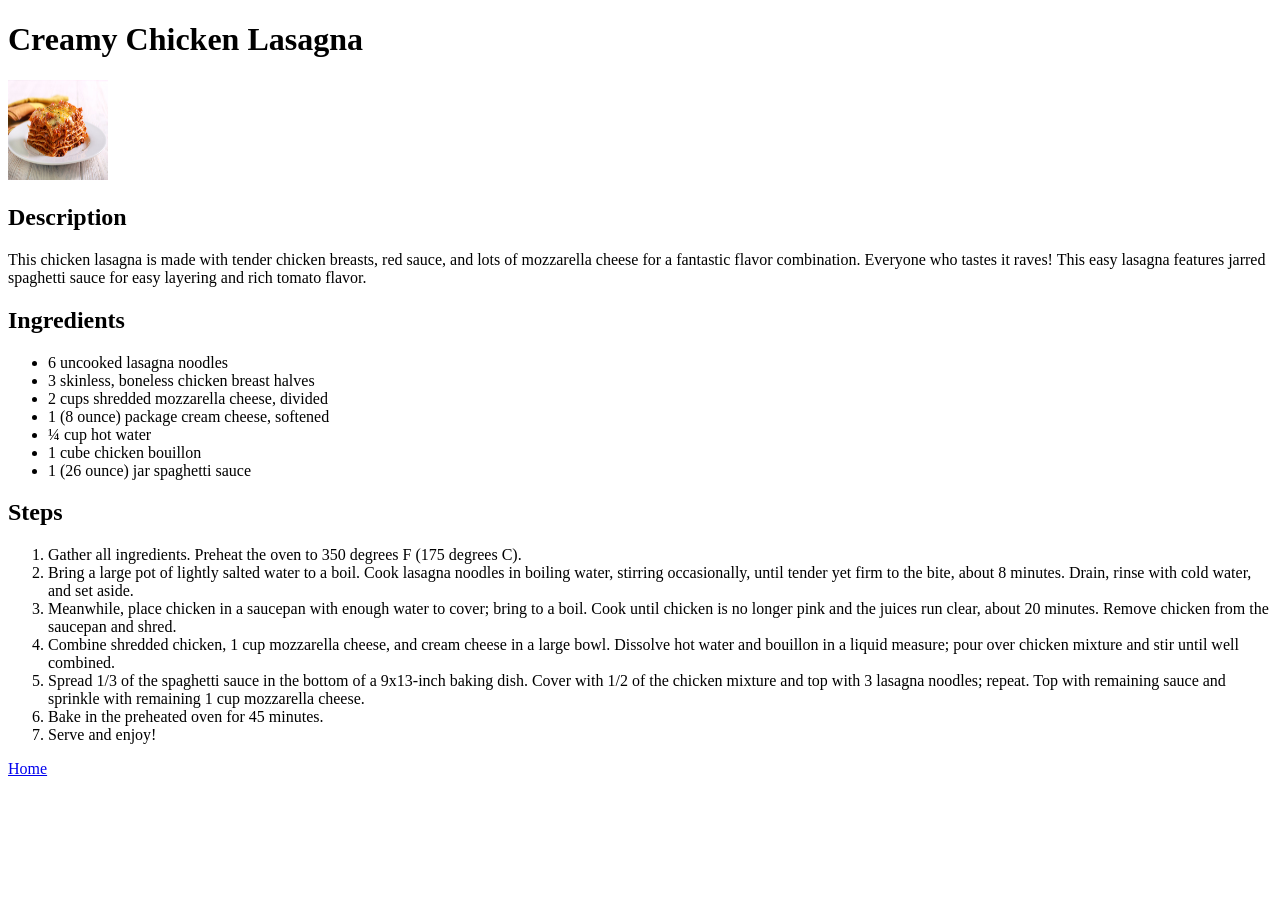
==== recipes/lasagna.html @ e5b55e69 "Modified README.MD Added index.html lasagna.html taco-meat.html watergate-salad.html taco.jpg waterg" ====
<!DOCTYPE html>
<html lang="en">
<head>
    <meta charset="UTF-8">
    <meta name="viewport" content="width=device-width, initial-scale=1.0">
    <title>Lasagna</title>
</head>
<body>
    <h1>Creamy Chicken Lasagna</h1>
    <img src="../lasagna.jpg" alt="A picture of creamy chicken lasagna." width="100" height="100">
    <h2>Description</h2>
    <p>This chicken lasagna is made with tender chicken breasts, red sauce, and lots of mozzarella cheese for a fantastic flavor combination. Everyone who tastes it raves! This easy lasagna features jarred spaghetti sauce for easy layering and rich tomato flavor.</p>
    <h2>Ingredients</h2>
    <ul>
        <li>6 uncooked lasagna noodles</li>
        <li>3 skinless, boneless chicken breast halves</li>
        <li>2 cups shredded mozzarella cheese, divided</li>
        <li>1 (8 ounce) package cream cheese, softened</li>
        <li>¼ cup hot water</li>
        <li>1 cube chicken bouillon</li>
        <li>1 (26 ounce) jar spaghetti sauce</li>
    </ul>
    <h2>Steps</h2>
    <ol>
        <li>Gather all ingredients. Preheat the oven to 350 degrees F (175 degrees C).</li>
        <li>Bring a large pot of lightly salted water to a boil. Cook lasagna noodles in boiling water, stirring occasionally, until tender yet firm to the bite, about 8 minutes. Drain, rinse with cold water, and set aside.</li>
        <li>Meanwhile, place chicken in a saucepan with enough water to cover; bring to a boil. Cook until chicken is no longer pink and the juices run clear, about 20 minutes. Remove chicken from the saucepan and shred.</li>
        <li>Combine shredded chicken, 1 cup mozzarella cheese, and cream cheese in a large bowl. Dissolve hot water and bouillon in a liquid measure; pour over chicken mixture and stir until well combined.</li>
        <li>Spread 1/3 of the spaghetti sauce in the bottom of a 9x13-inch baking dish. Cover with 1/2 of the chicken mixture and top with 3 lasagna noodles; repeat. Top with remaining sauce and sprinkle with remaining 1 cup mozzarella cheese.</li>
        <li>Bake in the preheated oven for 45 minutes.</li>
        <li>Serve and enjoy!</li>
    </ol>
    <a href="../index.html">Home</a>
</body>
</html>
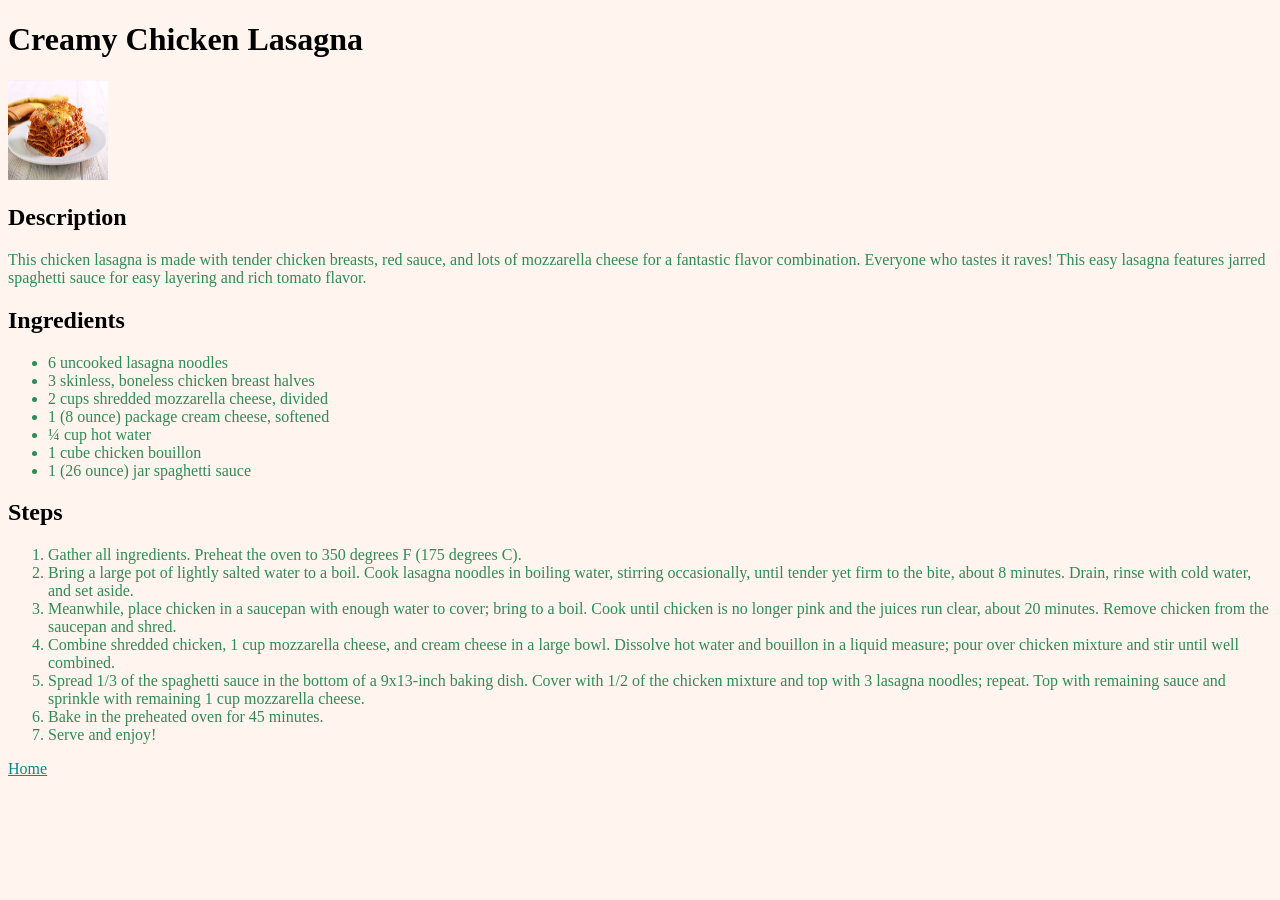
==== commit 01ede8ef: "Added color and font to recipe pages and changed background color" ====
--- a/recipes/lasagna.html
+++ b/recipes/lasagna.html
@@ -4,6 +4,7 @@
     <meta charset="UTF-8">
     <meta name="viewport" content="width=device-width, initial-scale=1.0">
     <title>Lasagna</title>
+     <link rel="stylesheet" href="../styles.css">
 </head>
 <body>
     <h1>Creamy Chicken Lasagna</h1>
--- a/styles.css
+++ b/styles.css
@@ -0,0 +1,14 @@
+body{
+    background-color:seashell;
+    color:seagreen;
+    font-family: 'Georgia', serif;
+}
+
+a{
+    color:darkcyan;
+    font-family: 'Times New Roman', serif;
+}
+
+h1,h2{
+    color:black
+}
